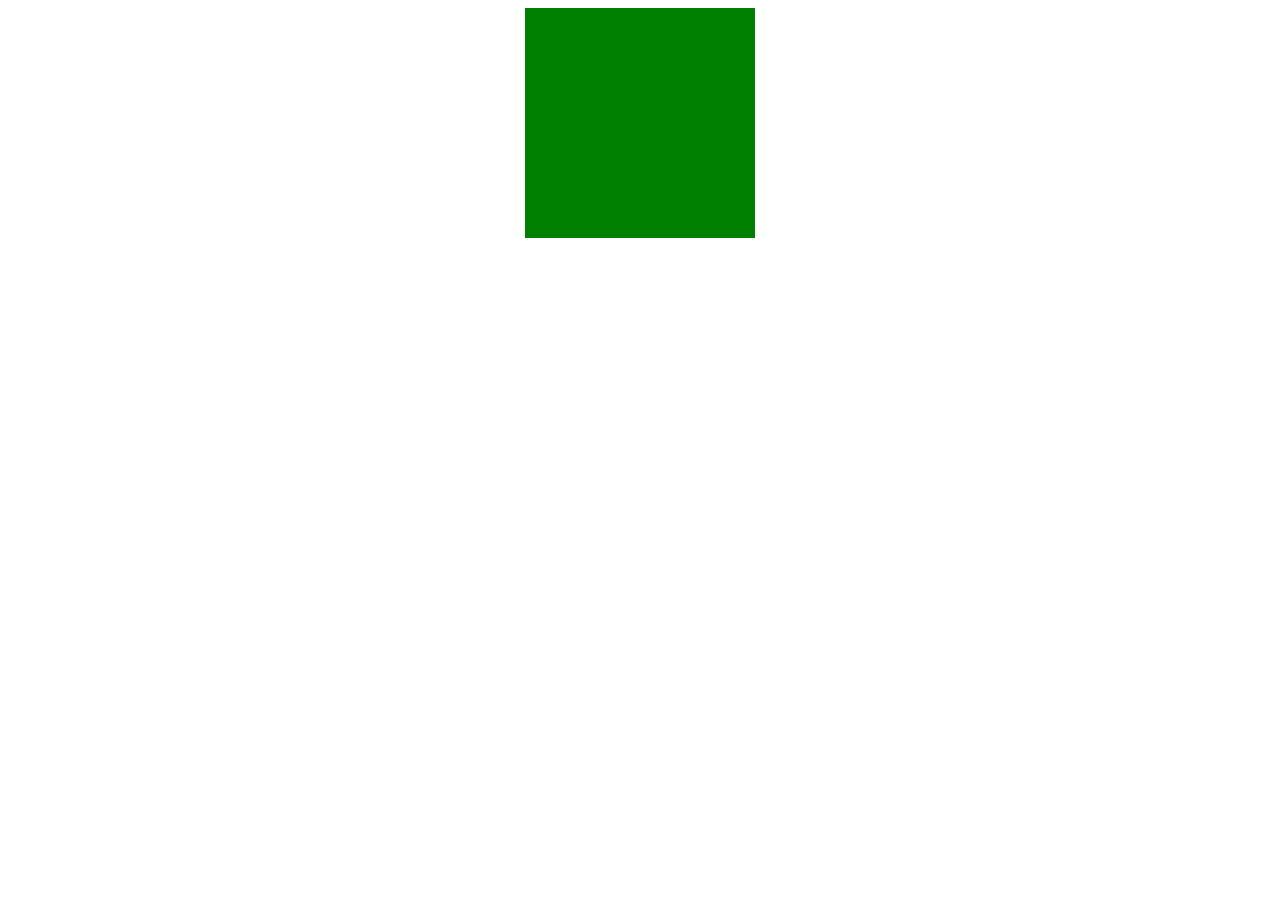
==== Green-Box/index.html @ e002f0e9 "Changed to green box" ====
<!DOCTYPE html>
<html>
	<head>
		<title> Green Page </title>
		<link rel="stylesheet" type="text/css" href="main.css">
	</head>
	<style>
		div.basic-div {
			margin: auto;
			padding: 15px;
		}
	</style>

	<body>
		<div class="basic-div">
		</div>
	</body>
</html>
---- Green-Box/main.css ----
.basic-div{
	background-color: green;
	width: 200px;
	height: 200px;
}
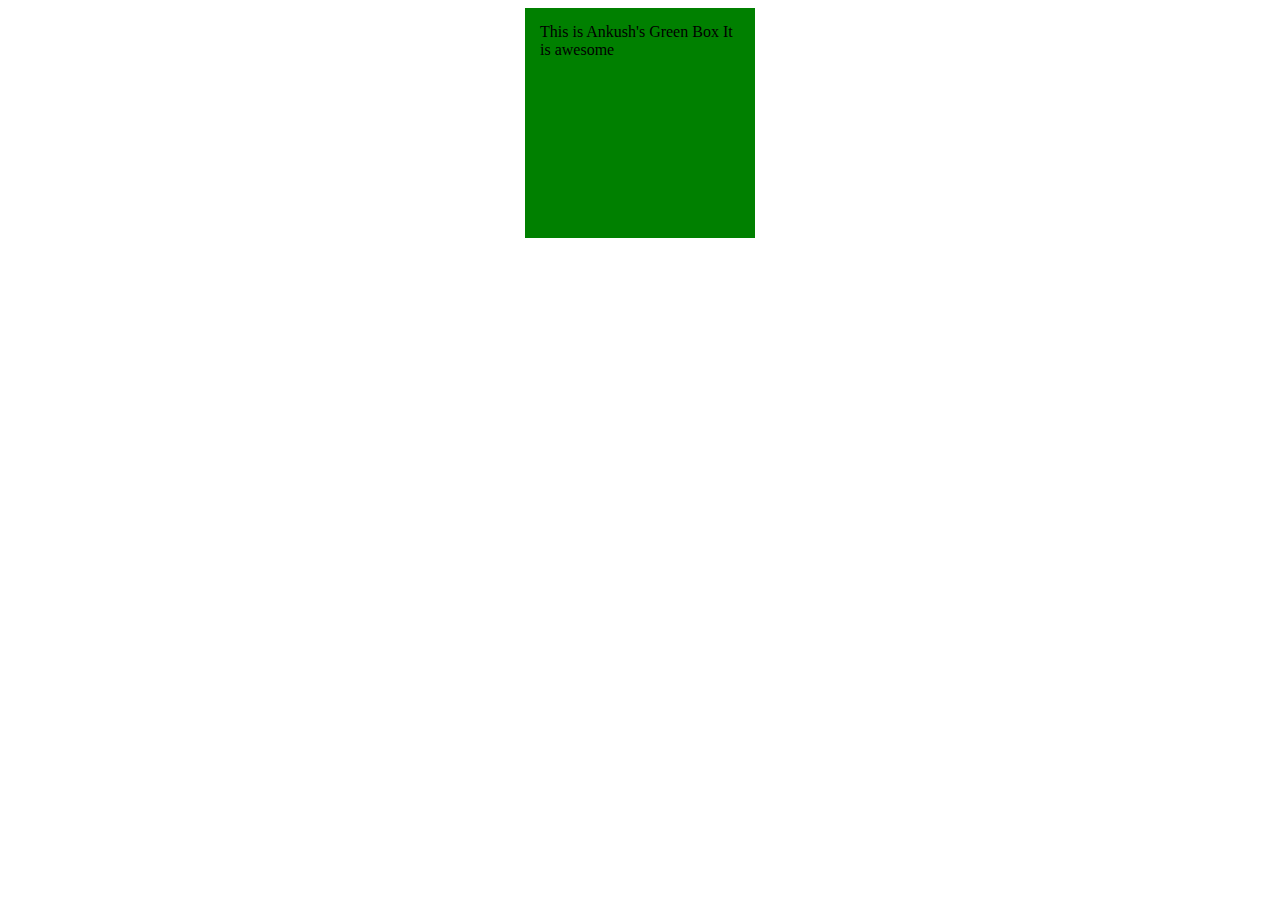
==== commit 230303fd: "Ankush's Green box" ====
--- a/Green-Box/index.html
+++ b/Green-Box/index.html
@@ -13,6 +13,8 @@
 
 	<body>
 		<div class="basic-div">
+			This is Ankush's Green Box
+			It is awesome
 		</div>
 	</body>
 </html>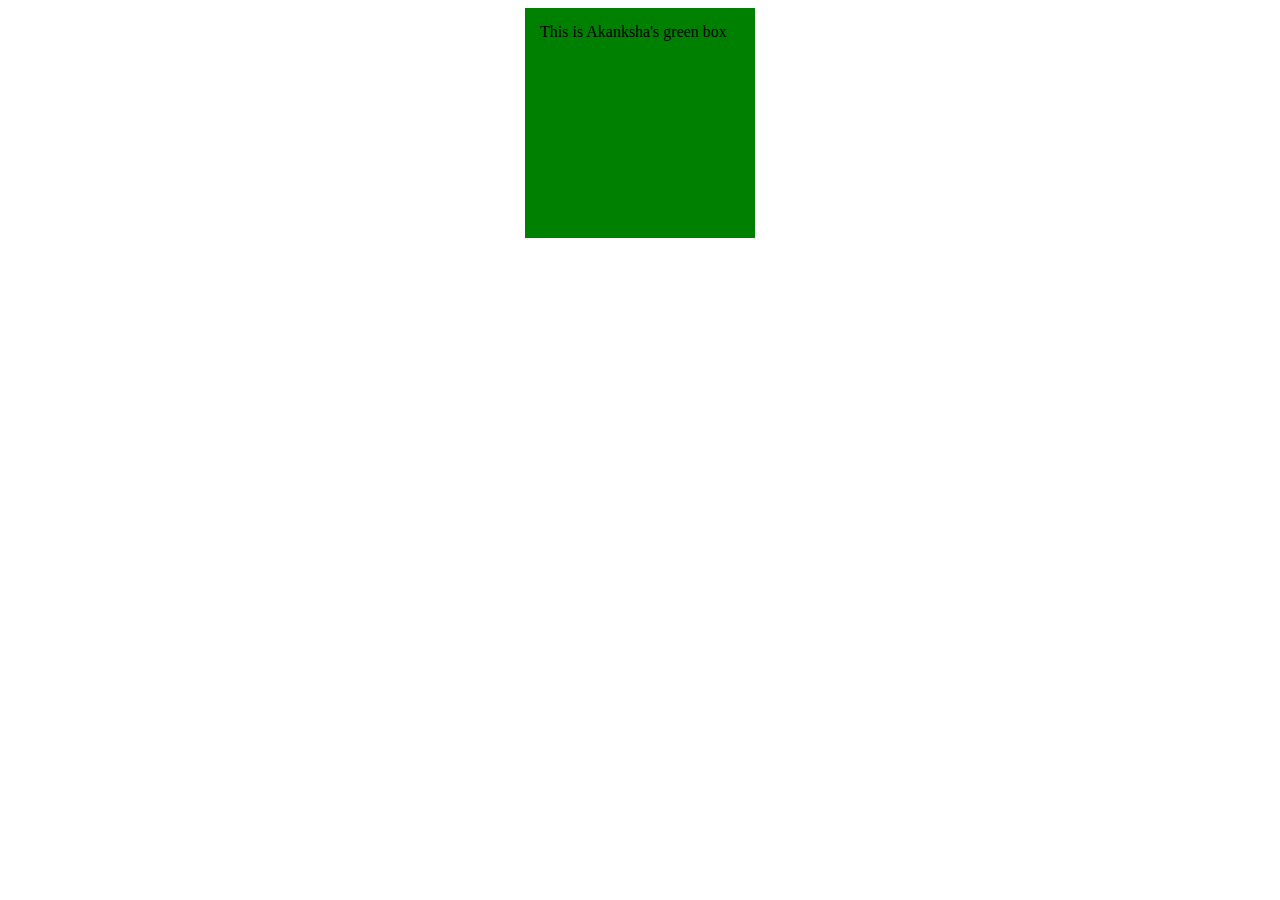
==== commit ea4c4b38: "Akanksha's green box" ====
--- a/Green-Box/index.html
+++ b/Green-Box/index.html
@@ -13,8 +13,7 @@
 
 	<body>
 		<div class="basic-div">
-			This is Ankush's Green Box
-			It is awesome
+		This is Akanksha's green box
 		</div>
 	</body>
 </html>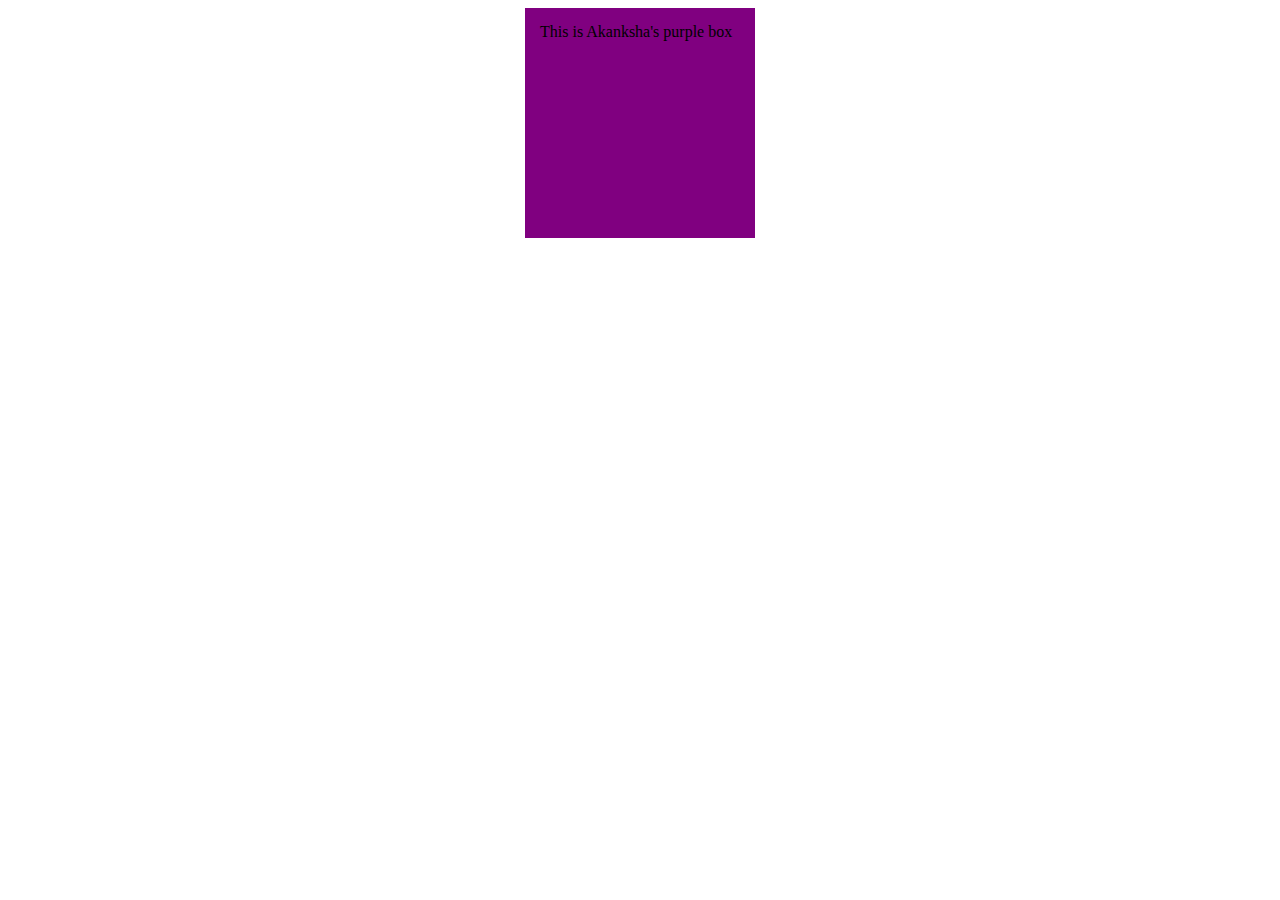
==== commit df474057: "Changed green box to purple box" ====
--- a/Green-Box/index.html
+++ b/Green-Box/index.html
@@ -13,7 +13,7 @@
 
 	<body>
 		<div class="basic-div">
-		This is Akanksha's green box
+		This is Akanksha's purple box
 		</div>
 	</body>
 </html>--- a/Green-Box/main.css
+++ b/Green-Box/main.css
@@ -1,5 +1,5 @@
 .basic-div{
-	background-color: green;
+	background-color: purple;
 	width: 200px;
 	height: 200px;
 }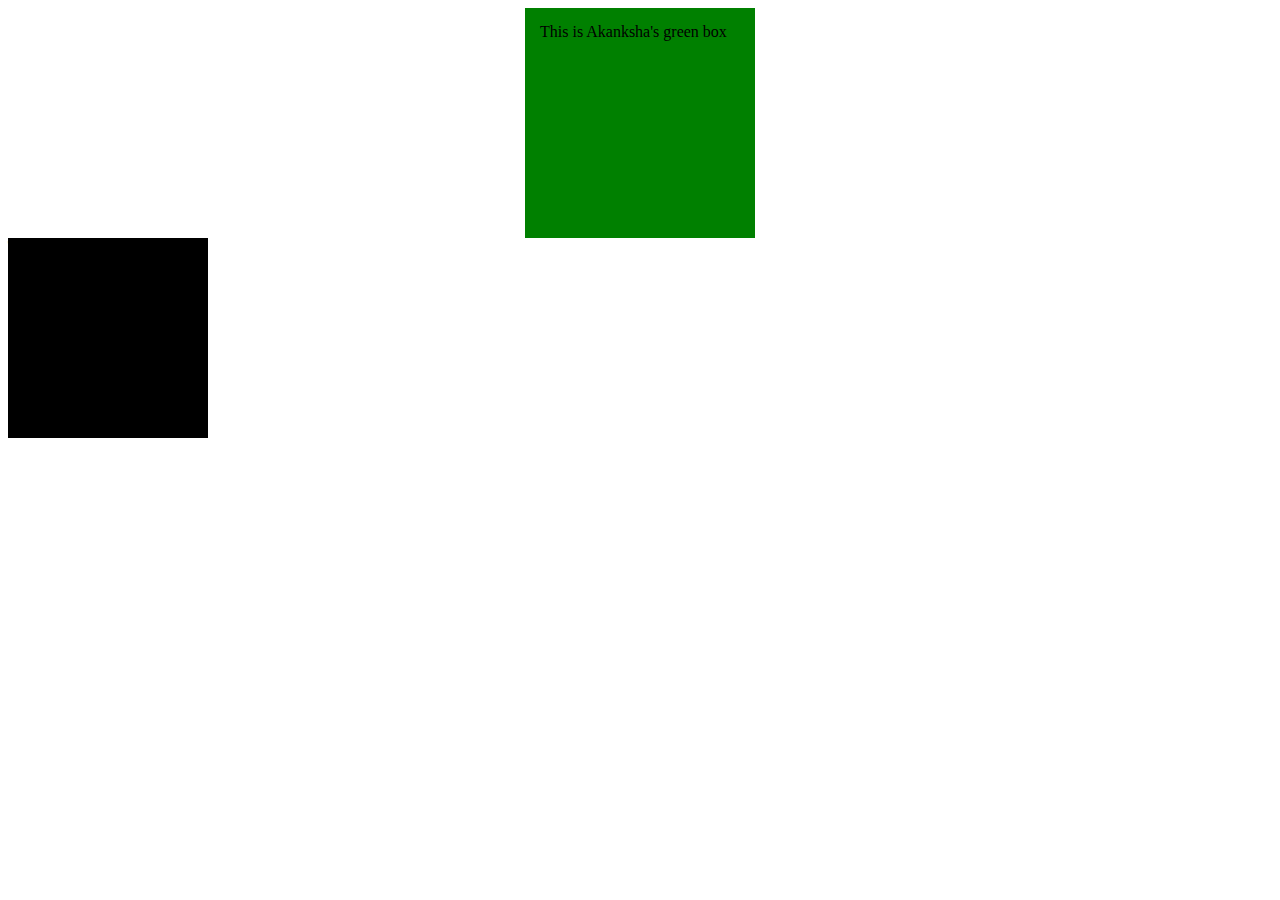
==== commit 1fffbc4b: "Added a new box for Ankush. It's black" ====
--- a/Green-Box/index.html
+++ b/Green-Box/index.html
@@ -12,8 +12,15 @@
 	</style>
 
 	<body>
+
 		<div class="basic-div">
-		This is Akanksha's purple box
+		This is Akanksha's green box
 		</div>
+
+
+		<div class="black-box">
+			This is Ankush's black box
+		</div>
+
 	</body>
 </html>--- a/Green-Box/main.css
+++ b/Green-Box/main.css
@@ -1,5 +1,11 @@
 .basic-div{
-	background-color: purple;
+	background-color: green;
+	width: 200px;
+	height: 200px;
+}
+
+.black-box{
+	background-color: black;
 	width: 200px;
 	height: 200px;
 }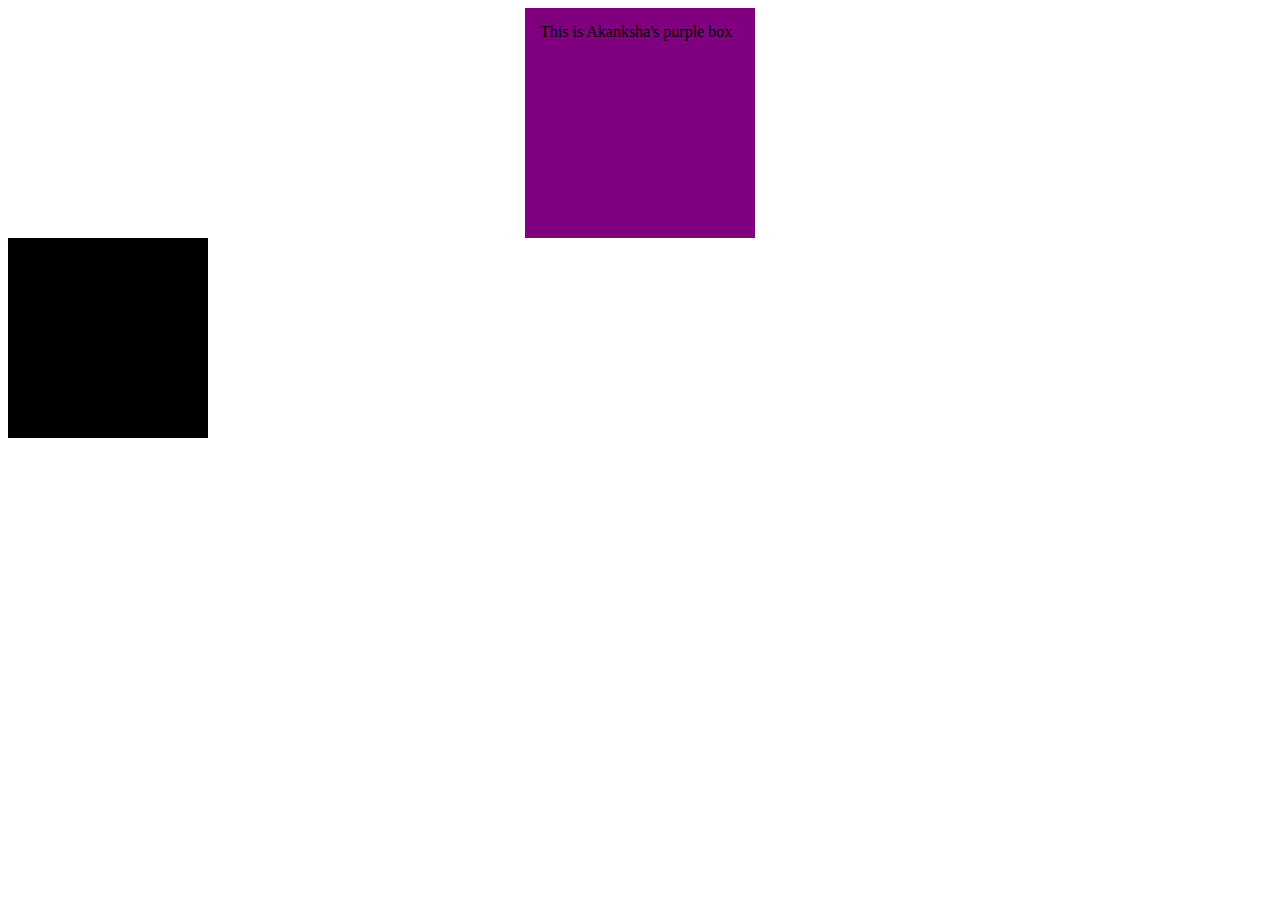
==== commit d132ce8c: "Merge branch 'master' of https://github.com/akankshadharkar/Learning-Git" ====
--- a/Green-Box/index.html
+++ b/Green-Box/index.html
@@ -14,7 +14,7 @@
 	<body>
 
 		<div class="basic-div">
-		This is Akanksha's green box
+		This is Akanksha's purple box
 		</div>
 
 
--- a/Green-Box/main.css
+++ b/Green-Box/main.css
@@ -1,5 +1,5 @@
 .basic-div{
-	background-color: green;
+	background-color: purple;
 	width: 200px;
 	height: 200px;
 }
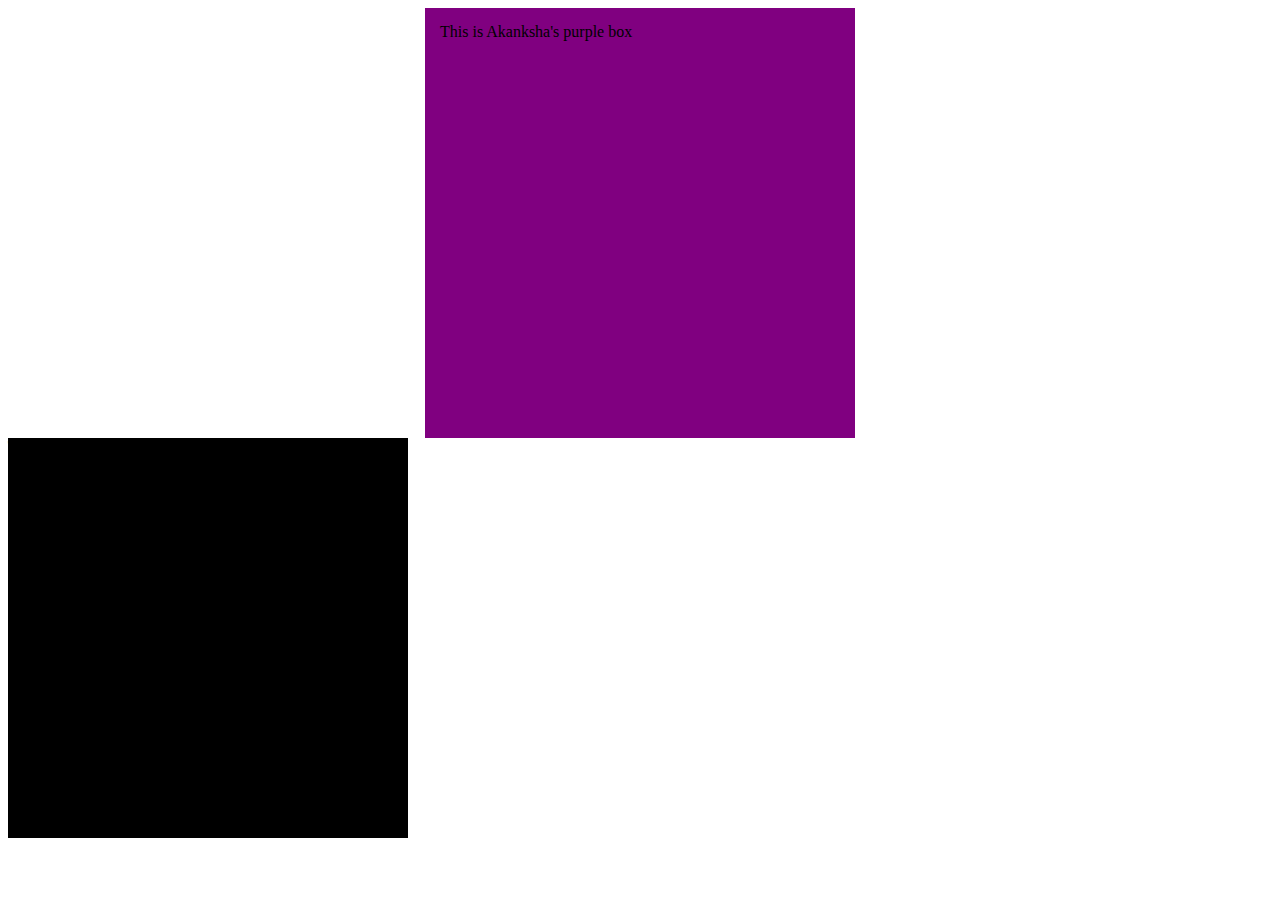
==== commit ced1c4ed: "Added a common class for reuse" ====
--- a/Green-Box/index.html
+++ b/Green-Box/index.html
@@ -13,12 +13,12 @@
 
 	<body>
 
-		<div class="basic-div">
-		This is Akanksha's purple box
+		<div class="basic-div boxes-props">
+			This is Akanksha's purple box
 		</div>
 
 
-		<div class="black-box">
+		<div class="black-box boxes-props">
 			This is Ankush's black box
 		</div>
 
--- a/Green-Box/main.css
+++ b/Green-Box/main.css
@@ -1,11 +1,12 @@
+.boxes-props{
+	width: 400px;
+	height: 400px;
+}
+
 .basic-div{
 	background-color: purple;
-	width: 200px;
-	height: 200px;
 }
 
 .black-box{
 	background-color: black;
-	width: 200px;
-	height: 200px;
 }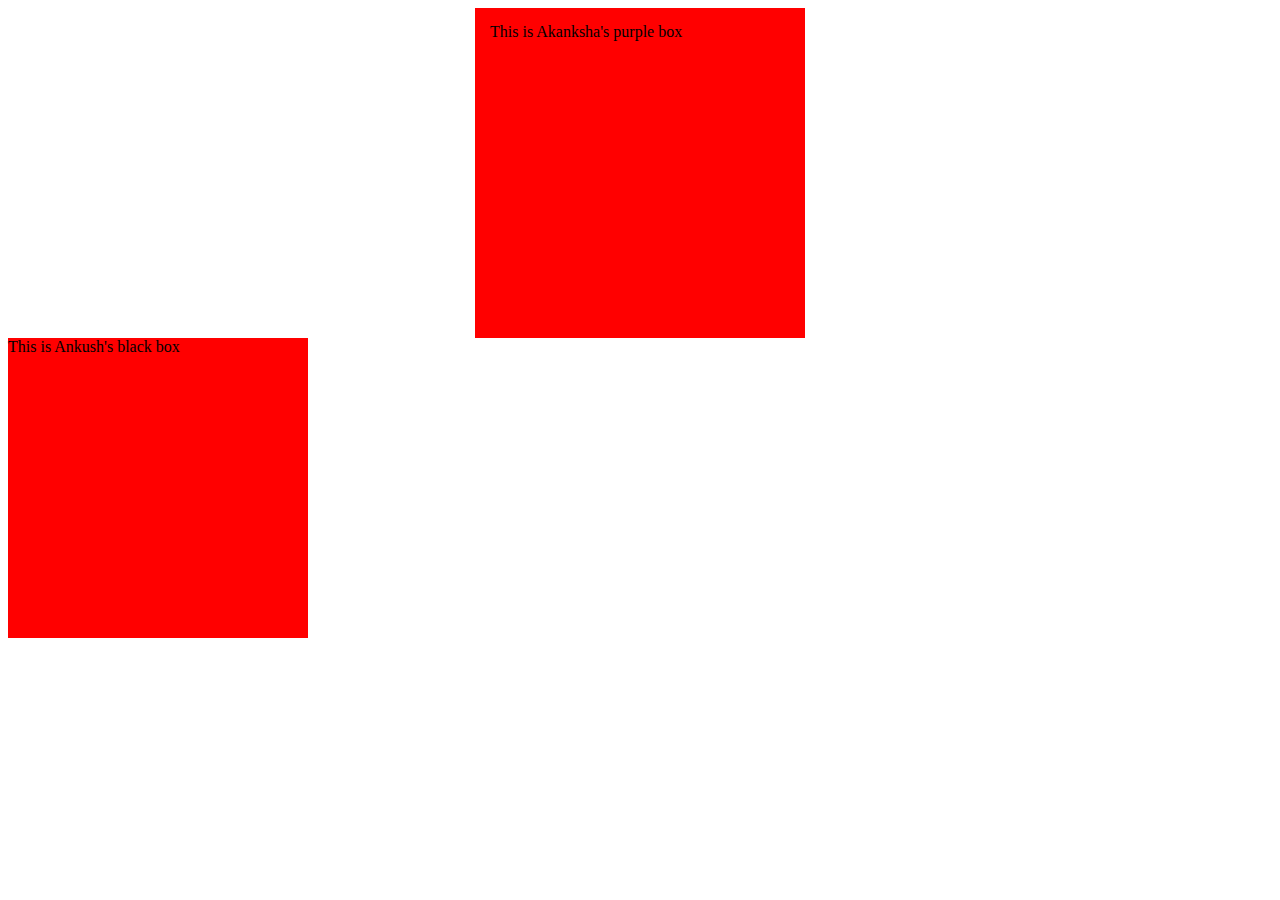
==== commit ebecd6db: "Changed the size to 300px" ====
--- a/Green-Box/index.html
+++ b/Green-Box/index.html
@@ -13,12 +13,12 @@
 
 	<body>
 
-		<div class="basic-div boxes-props">
+		<div class="basic-div">
 			This is Akanksha's purple box
 		</div>
 
 
-		<div class="black-box boxes-props">
+		<div class="black-box">
 			This is Ankush's black box
 		</div>
 
--- a/Green-Box/main.css
+++ b/Green-Box/main.css
@@ -1,12 +1,11 @@
-.boxes-props{
-	width: 400px;
-	height: 400px;
-}
-
 .basic-div{
-	background-color: purple;
+	background-color: red;
+	width: 300px;
+	height: 300px;
 }
 
 .black-box{
-	background-color: black;
+	background-color: red;
+	width: 300px;
+	height: 300px;
 }